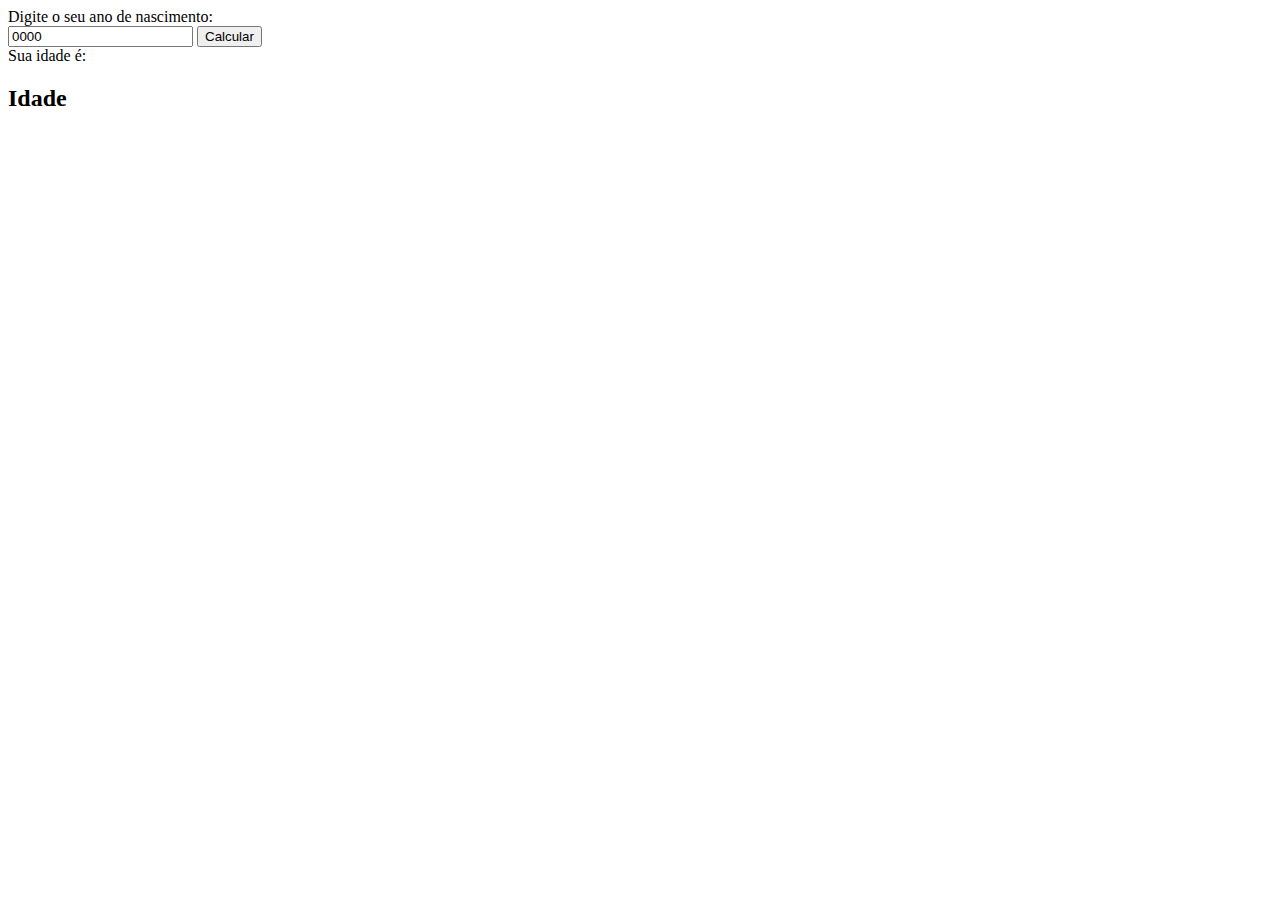
==== projeto_jquery_prog_calc_idade/index.html @ a4680371 "start_files" ====
<!DOCTYPE html>
<html lang="pt-br">
<head>
    <meta charset="UTF-8">
    <meta http-equiv="X-UA-Compatible" content="IE=edge">
    <meta name="viewport" content="width=device-width, initial-scale=1.0">
    <title>Calculando idade</title>
</head>
<body>
    <!--Programa que calcula a idade de uma pessoa com base no ano de nascimento.-->

    <form>
        <div>
            <label>Digite o seu ano de nascimento:</label>
            
            <div>
                <input type="text" id="ano" value="0000">

                <input type="button" id="calc" value="Calcular">
            </div>

            <label>Sua idade é:</label>
            <h2 id="idade">Idade</h2>
        </div>
    </form>

    <script src="./js/jquery-3.6.4.min.js"></script>
    <script>
        $(function(){
            $("#calc").click(function(){
                let anoNasc =$('#ano').val();
                let result = 2023 - anoNasc;

                $('#idade').text(result);
            });
        })
    </script>
</body>
</html>
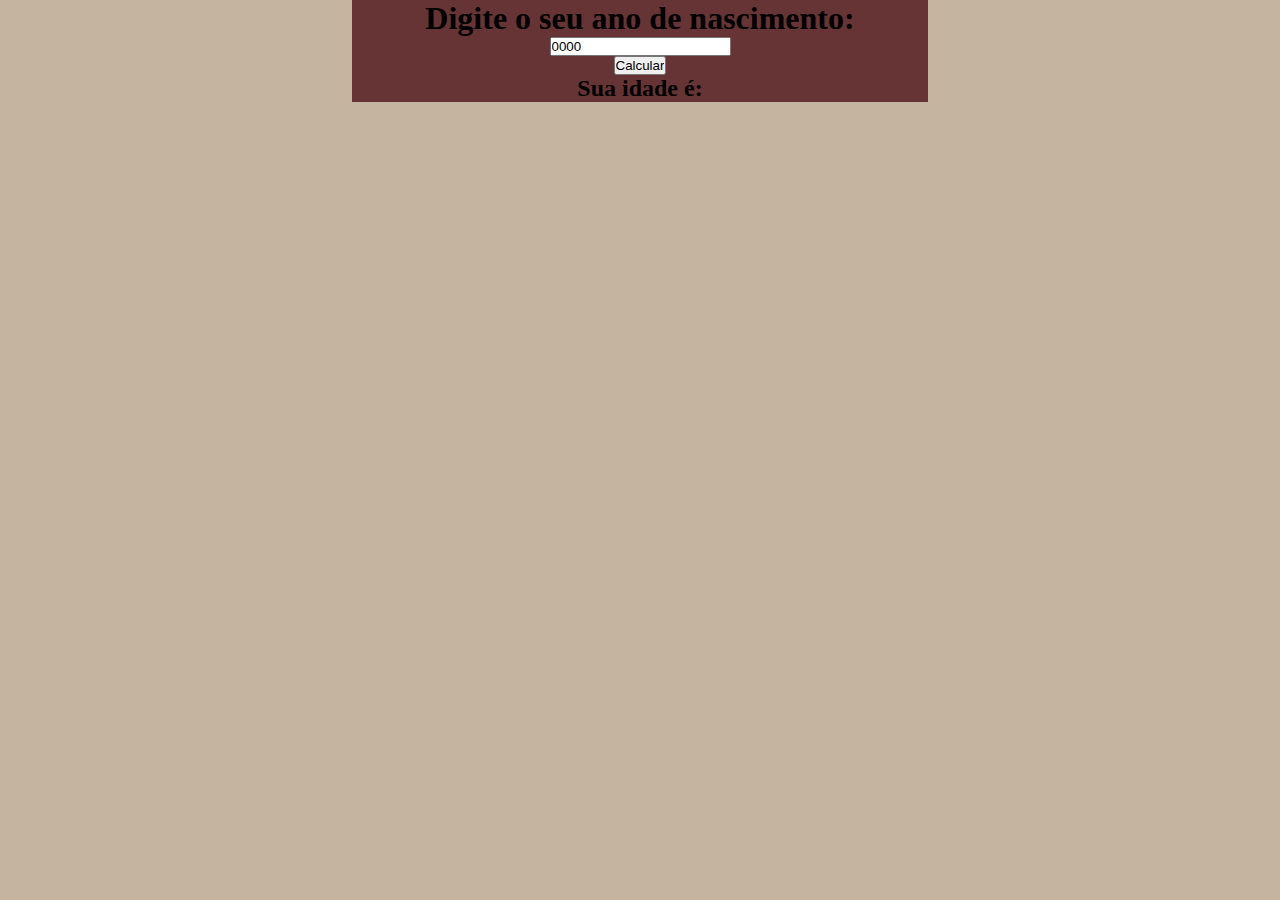
==== commit 38ba8170: "atualizacao_06_04_2023" ====
--- a/projeto_jquery_prog_calc_idade/index.html
+++ b/projeto_jquery_prog_calc_idade/index.html
@@ -5,24 +5,25 @@
     <meta http-equiv="X-UA-Compatible" content="IE=edge">
     <meta name="viewport" content="width=device-width, initial-scale=1.0">
     <title>Calculando idade</title>
+
+    <link rel="stylesheet" href="./css/style.css">
 </head>
 <body>
     <!--Programa que calcula a idade de uma pessoa com base no ano de nascimento.-->
 
-    <form>
-        <div>
-            <label>Digite o seu ano de nascimento:</label>
-            
-            <div>
-                <input type="text" id="ano" value="0000">
-
+    <div class="form-center">
+        <form>
+            <h1>Digite o seu ano de nascimento:</h1>
+            <div class="">
+                <div>
+                    <input type="text" id="ano" value="0000">
+                </div>
                 <input type="button" id="calc" value="Calcular">
+                <h2>Sua idade é:</h2>
+                <h3 id="idade"></h3>
             </div>
-
-            <label>Sua idade é:</label>
-            <h2 id="idade">Idade</h2>
-        </div>
-    </form>
+        </form>
+    </div>
 
     <script src="./js/jquery-3.6.4.min.js"></script>
     <script>
--- a/projeto_jquery_prog_calc_idade/css/style.css
+++ b/projeto_jquery_prog_calc_idade/css/style.css
@@ -0,0 +1,16 @@
+*{
+    margin: 0;
+    padding: 0;
+}
+
+body{
+    background-color: rgb(196, 180, 160);
+    display: flex;
+}
+
+.form-center{
+    background-color: rgb(102, 52, 52);
+    margin: auto;
+    width: 45%;
+    text-align: center;
+}